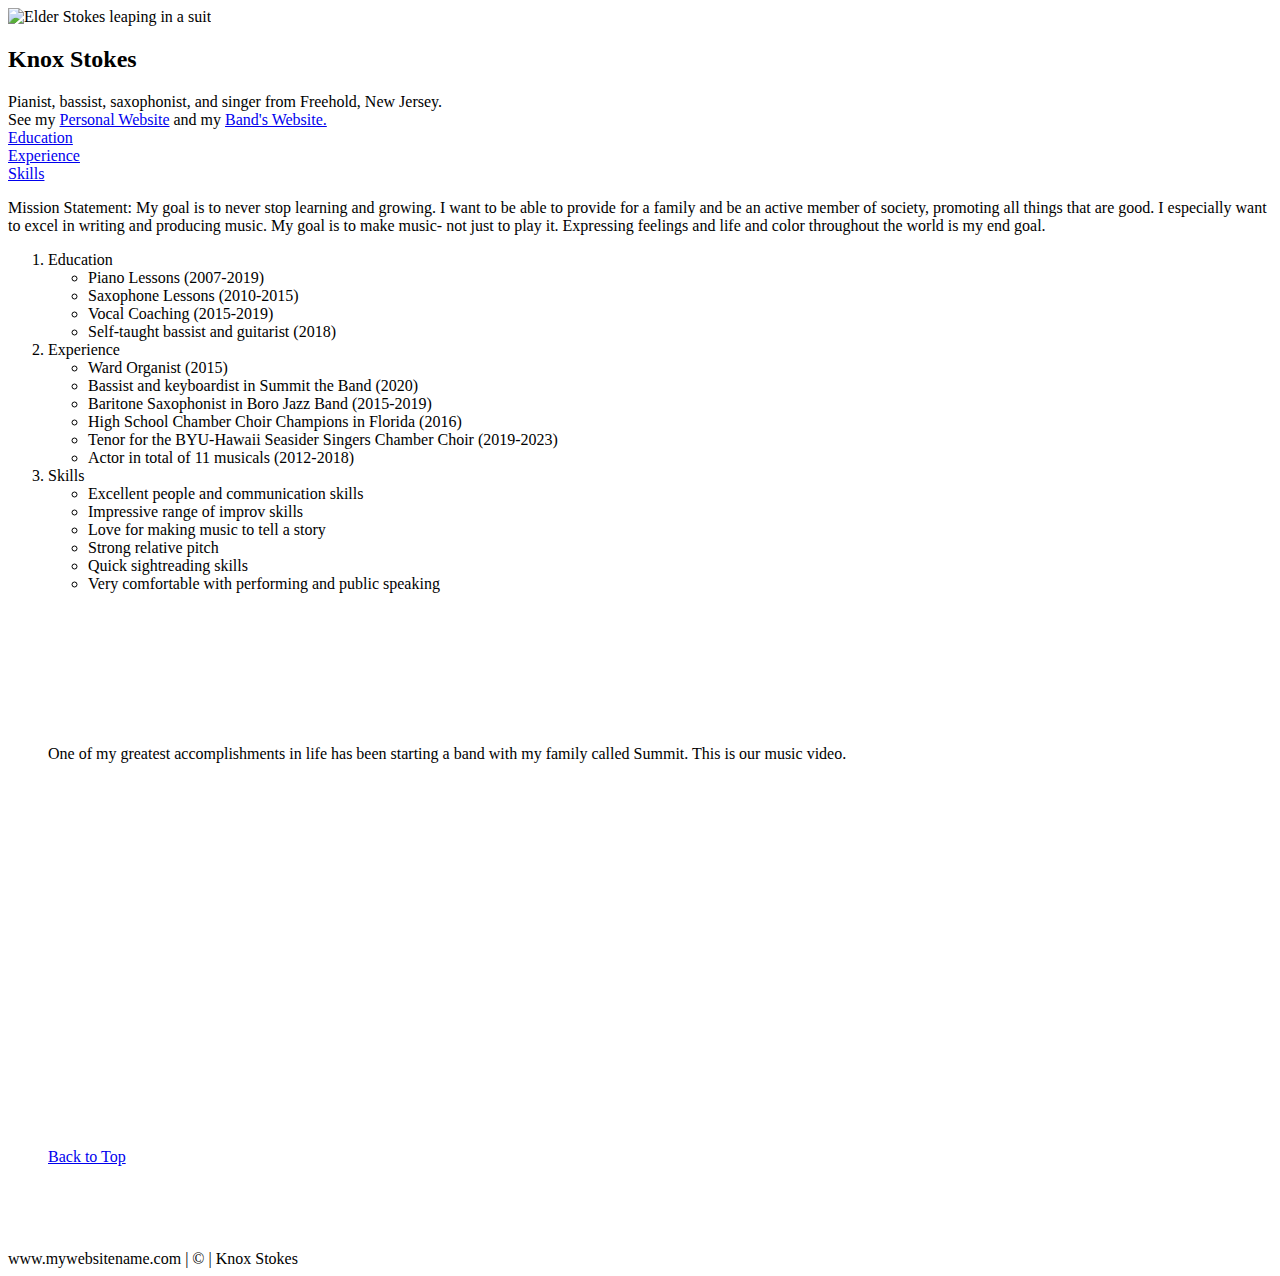
==== resume.html @ 3204eeba "Add files via upload" ====
<!DOCTYPE html>
<html lang="en">
<head>
    <meta charset="UTF-8">
    <meta name="viewport" content="width=device-width, initial-scale=1.0">
    <title>My Resume</title>
    <link rel="stylesheet" href="../startbootstrap-clean-blog-gh-pages/css/scratchStyles.css">

</head>
<body>
    <div class="common header">
        <span class="headerphoto">
            <img src="../startbootstrap-clean-blog-gh-pages/assets/img/DSC00136.jpg" height="100" alt="Elder Stokes leaping in a suit">
        </span> 
        
        <h2>Knox Stokes</h2>
        Pianist, bassist, saxophonist, and singer from Freehold, New Jersey.<br>
        See my <a href="https://en.wikipedia.org/wiki/Homer_Simpson" target="_blank" title="Knox Stokes' Resume Website">Personal Website</a> 
        and my <a href="https://www.summittheband.com/" target="_blank" title="Summit the Band Website">Band's Website.</a>

    </div>

    <div class="common leftmenu">
        <a href="#edu">Education</a><br>
        <a href="#exp">Experience</a><br>
        <a href="#ski">Skills</a><br>
    </div>

    <div class="common mainbody">
        <p class="justify"><span class="bold">  Mission Statement:</span>  
            My goal is to never stop learning and growing. 
            I want to be able to provide for a family and be an active member of society, promoting all things that are good. 
            I especially want to excel in writing and producing music. My goal is to make music- not just to play it. 
            Expressing feelings and life and color throughout the world is my end goal. 
        </p>
     <ol>
        <li id="edu" class="bold">Education
            <ul>
                <li>Piano Lessons (2007-2019)</li>
                <li>Saxophone Lessons (2010-2015)</li>
                <li>Vocal Coaching (2015-2019)</li>
                <li>Self-taught bassist and guitarist (2018)</li>

            </ul>
        </li>
        <li id="exp" class="bold">Experience
            <ul>
                <li>Ward Organist (2015)</li>
                <li>Bassist and keyboardist in Summit the Band (2020)</li>
                <li>Baritone Saxophonist in Boro Jazz Band (2015-2019)</li>
                <li>High School Chamber Choir Champions in Florida (2016)</li>
                <li>Tenor for the BYU-Hawaii Seasider Singers Chamber Choir (2019-2023)</li>
                <li>Actor in total of 11 musicals (2012-2018)</li>
            </ul>
        </li>
        <li id="ski" class="bold">Skills
            <ul>
                <li>Excellent people and communication skills</li>
                <li>Impressive range of improv skills</li>
                <li>Love for making music to tell a story</li>
                <li>Strong relative pitch</li>
                <li>Quick sightreading skills</li>
                <li>Very comfortable with performing and public speaking</li>
            </ul>
            <p>&nbsp;</p>
            <p>&nbsp;</p> 
            <p>&nbsp;</p>  
            <p>&nbsp;</p>  

            <p>One of my greatest accomplishments in life has been starting a band with my family called Summit. This is our music video.</p>
            <iframe width="560" height="315" src="https://www.youtube.com/embed/KW7B-7YBE04?si=u3XeybjDEWDgpenG" title="YouTube video player" frameborder="0" allow="accelerometer; autoplay; clipboard-write; encrypted-media; gyroscope; picture-in-picture; web-share" allowfullscreen>
            </iframe>
            <p>&nbsp;</p>

            <div class='tableauPlaceholder' id='viz1702342065725' style='position: relative'>
                <noscript>
                    <a href='http:&#47;&#47;www.curvediscussion.com&#47;design-is-justification-mm44-bank-holidays&#47;?pk_campaign=tp&amp;pk_kwd=mm44'>
                        <img alt='BankHolidays ' src='https:&#47;&#47;public.tableau.com&#47;static&#47;images&#47;Ma&#47;MakeoverMonday-Week44-BankHolidays&#47;BankHolidays&#47;1_rss.png' style='border: none' />
                    </a>
                </noscript>
                <object class='tableauViz'  style='display:none;'>
                    <param name='host_url' value='https%3A%2F%2Fpublic.tableau.com%2F' /> 
                    <param name='embed_code_version' value='3' /> 
                    <param name='site_root' value='' />
                    <param name='name' value='MakeoverMonday-Week44-BankHolidays&#47;BankHolidays' />
                    <param name='tabs' value='no' />
                    <param name='toolbar' value='yes' />
                    <param name='static_image' value='https:&#47;&#47;public.tableau.com&#47;static&#47;images&#47;Ma&#47;MakeoverMonday-Week44-BankHolidays&#47;BankHolidays&#47;1.png' /> 
                    <param name='animate_transition' value='yes' />
                    <param name='display_static_image' value='yes' />
                    <param name='display_spinner' value='yes' />
                    <param name='display_overlay' value='yes' />
                    <param name='display_count' value='yes' />
                </object>
            </div>                
            <script type='text/javascript'>                    
            var divElement = document.getElementById('viz1702342065725');                    
            var vizElement = divElement.getElementsByTagName('object')[0];                    
                vizElement.style.width='1000px';vizElement.style.height='1027px';                    
            var scriptElement = document.createElement('script');                    
                scriptElement.src = 'https://public.tableau.com/javascripts/api/viz_v1.js';                    
                vizElement.parentNode.insertBefore(scriptElement, vizElement);                
            </script>

            <a href="#top">Back to Top</a>
            <p>&nbsp;</p>   
            <p>&nbsp;</p>
        </li>
     </ol>
    </div>

    <div class="common rightmenu">
        
    </div>

    <div class="common footer">
        www.mywebsitename.com | &copy; | Knox Stokes
    </div>
</body>
</html>
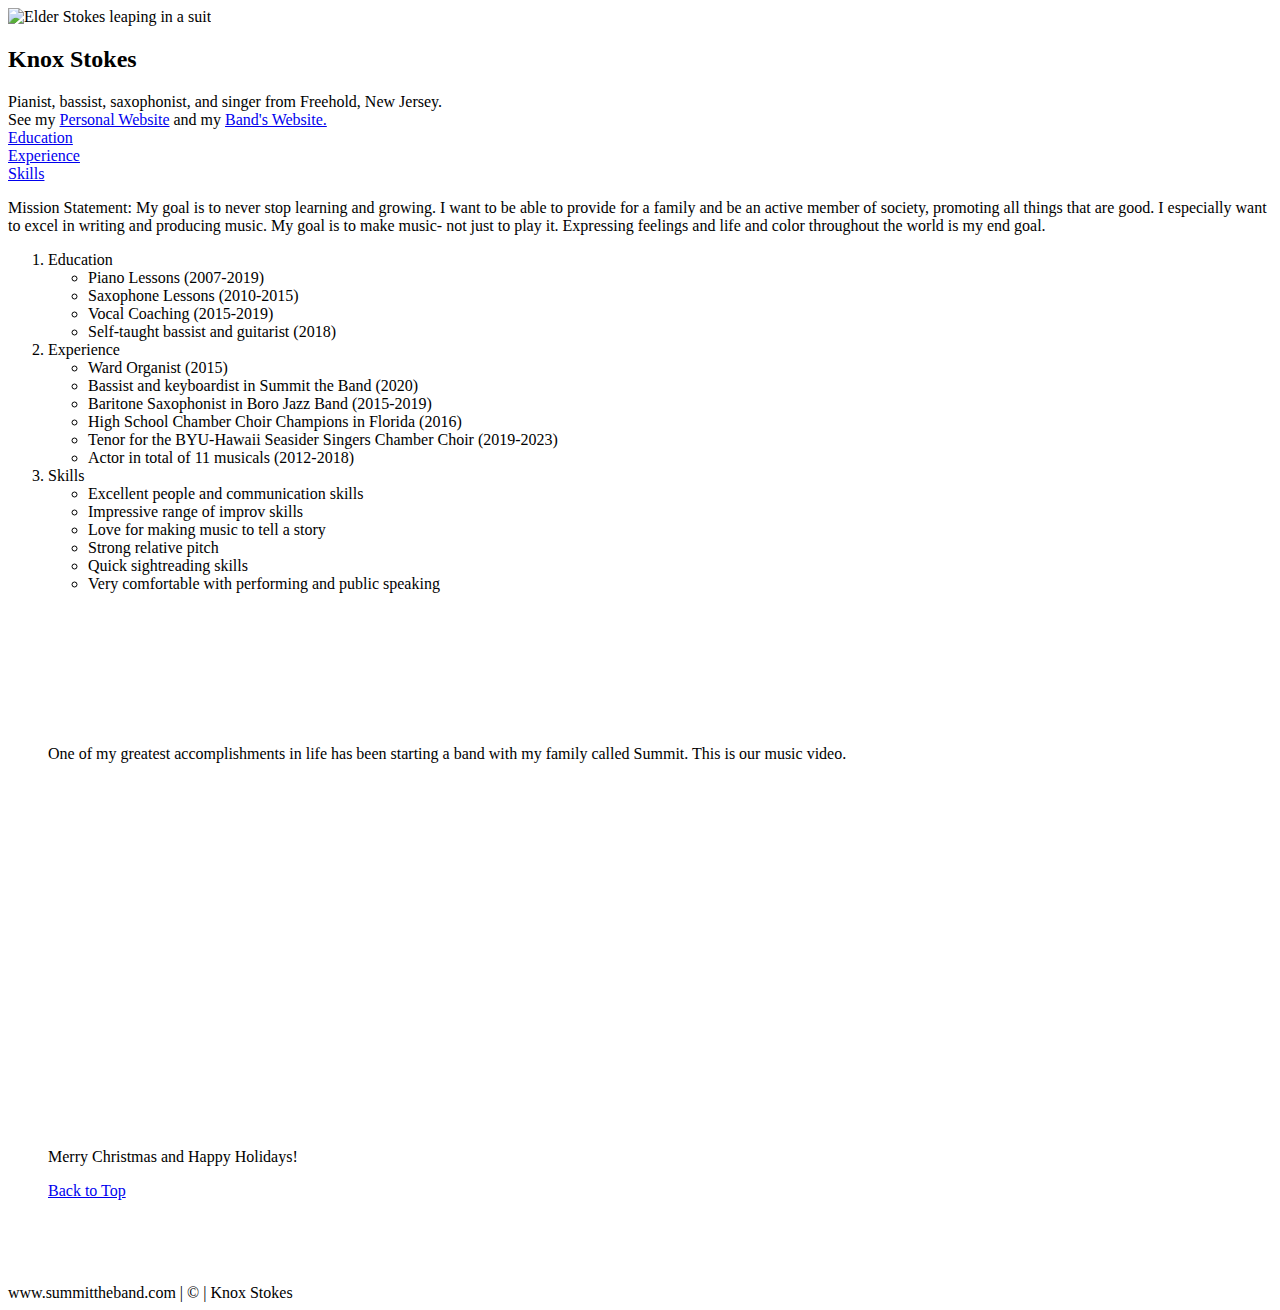
==== commit 02616c17: "Add files via upload" ====
--- a/resume.html
+++ b/resume.html
@@ -15,7 +15,7 @@
         
         <h2>Knox Stokes</h2>
         Pianist, bassist, saxophonist, and singer from Freehold, New Jersey.<br>
-        See my <a href="https://en.wikipedia.org/wiki/Homer_Simpson" target="_blank" title="Knox Stokes' Resume Website">Personal Website</a> 
+        See my <a href="https://knoxstokes.github.io/IS-201/index.html" target="_blank" title="Knox Stokes' Resume Website">Personal Website</a> 
         and my <a href="https://www.summittheband.com/" target="_blank" title="Summit the Band Website">Band's Website.</a>
 
     </div>
@@ -71,7 +71,7 @@
             <iframe width="560" height="315" src="https://www.youtube.com/embed/KW7B-7YBE04?si=u3XeybjDEWDgpenG" title="YouTube video player" frameborder="0" allow="accelerometer; autoplay; clipboard-write; encrypted-media; gyroscope; picture-in-picture; web-share" allowfullscreen>
             </iframe>
             <p>&nbsp;</p>
-
+            <p>Merry Christmas and Happy Holidays!</p>
             <div class='tableauPlaceholder' id='viz1702342065725' style='position: relative'>
                 <noscript>
                     <a href='http:&#47;&#47;www.curvediscussion.com&#47;design-is-justification-mm44-bank-holidays&#47;?pk_campaign=tp&amp;pk_kwd=mm44'>
@@ -109,12 +109,8 @@
      </ol>
     </div>
 
-    <div class="common rightmenu">
-        
-    </div>
-
     <div class="common footer">
-        www.mywebsitename.com | &copy; | Knox Stokes
+        www.summittheband.com | &copy; | Knox Stokes
     </div>
 </body>
 </html>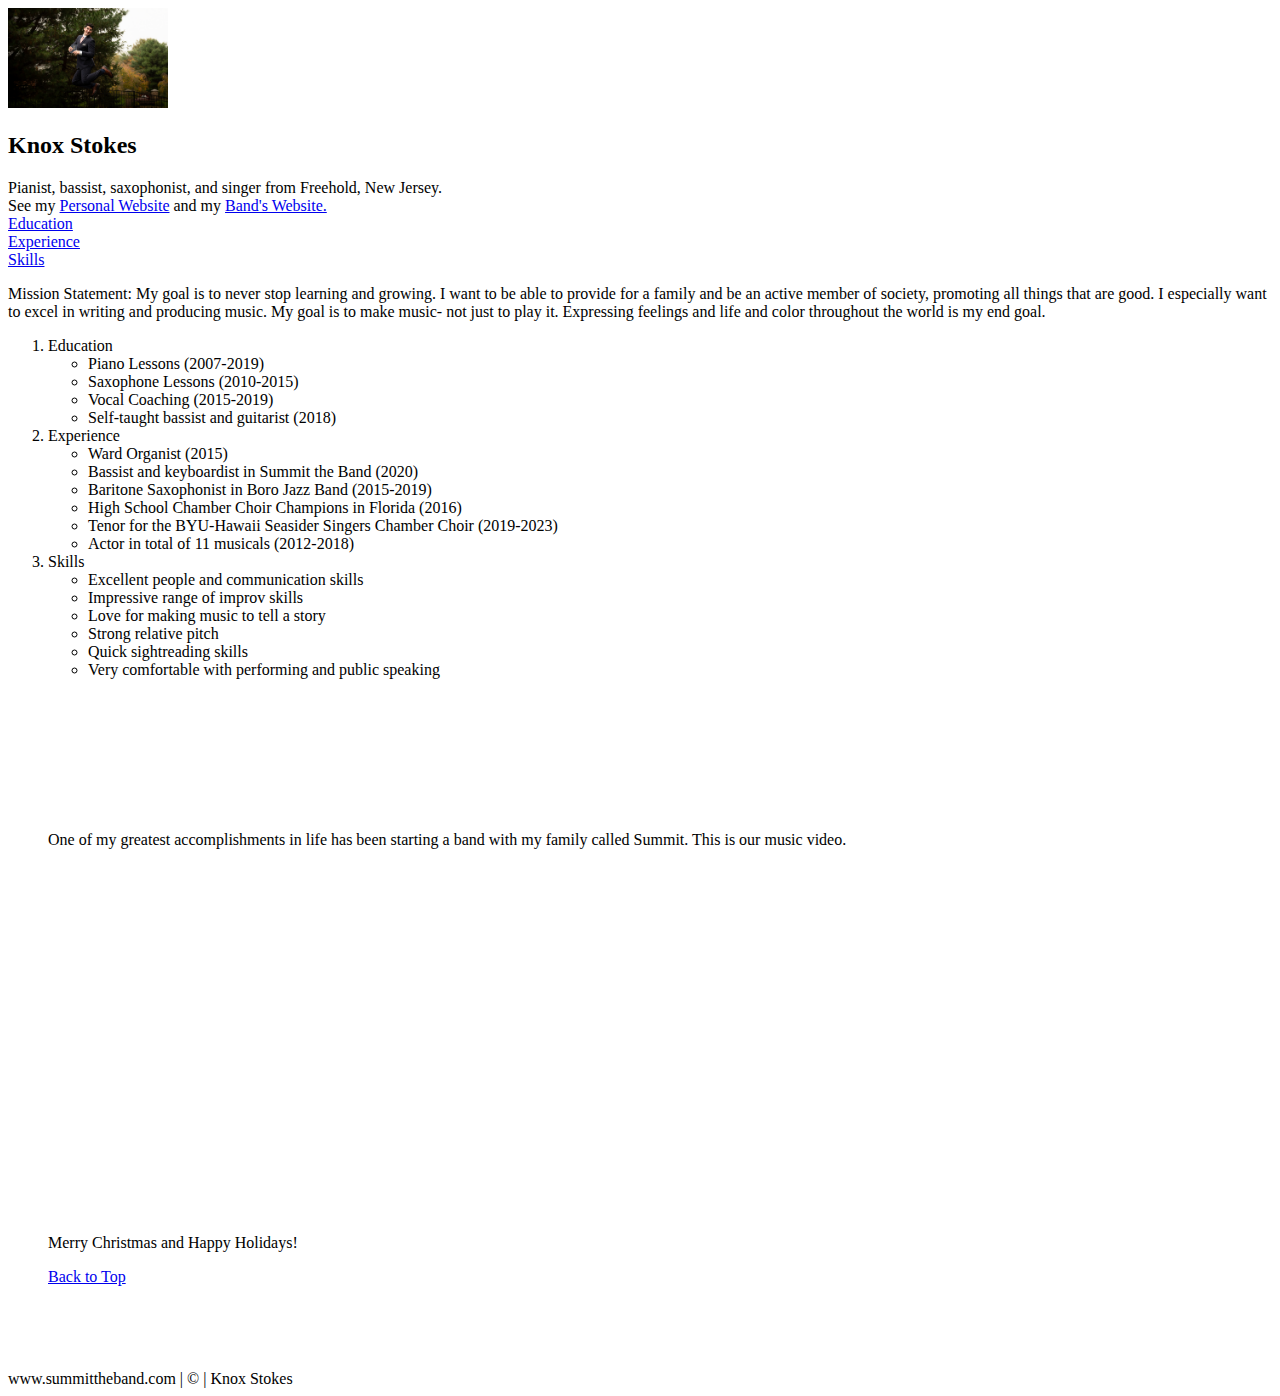
==== commit 7b9d90d3: "Add files via upload" ====
--- a/resume.html
+++ b/resume.html
@@ -10,7 +10,7 @@
 <body>
     <div class="common header">
         <span class="headerphoto">
-            <img src="../startbootstrap-clean-blog-gh-pages/assets/img/DSC00136.jpg" height="100" alt="Elder Stokes leaping in a suit">
+            <img src="assets/img/DSC00136.jpg" height="100" alt="Elder Stokes leaping in a suit">
         </span> 
         
         <h2>Knox Stokes</h2>
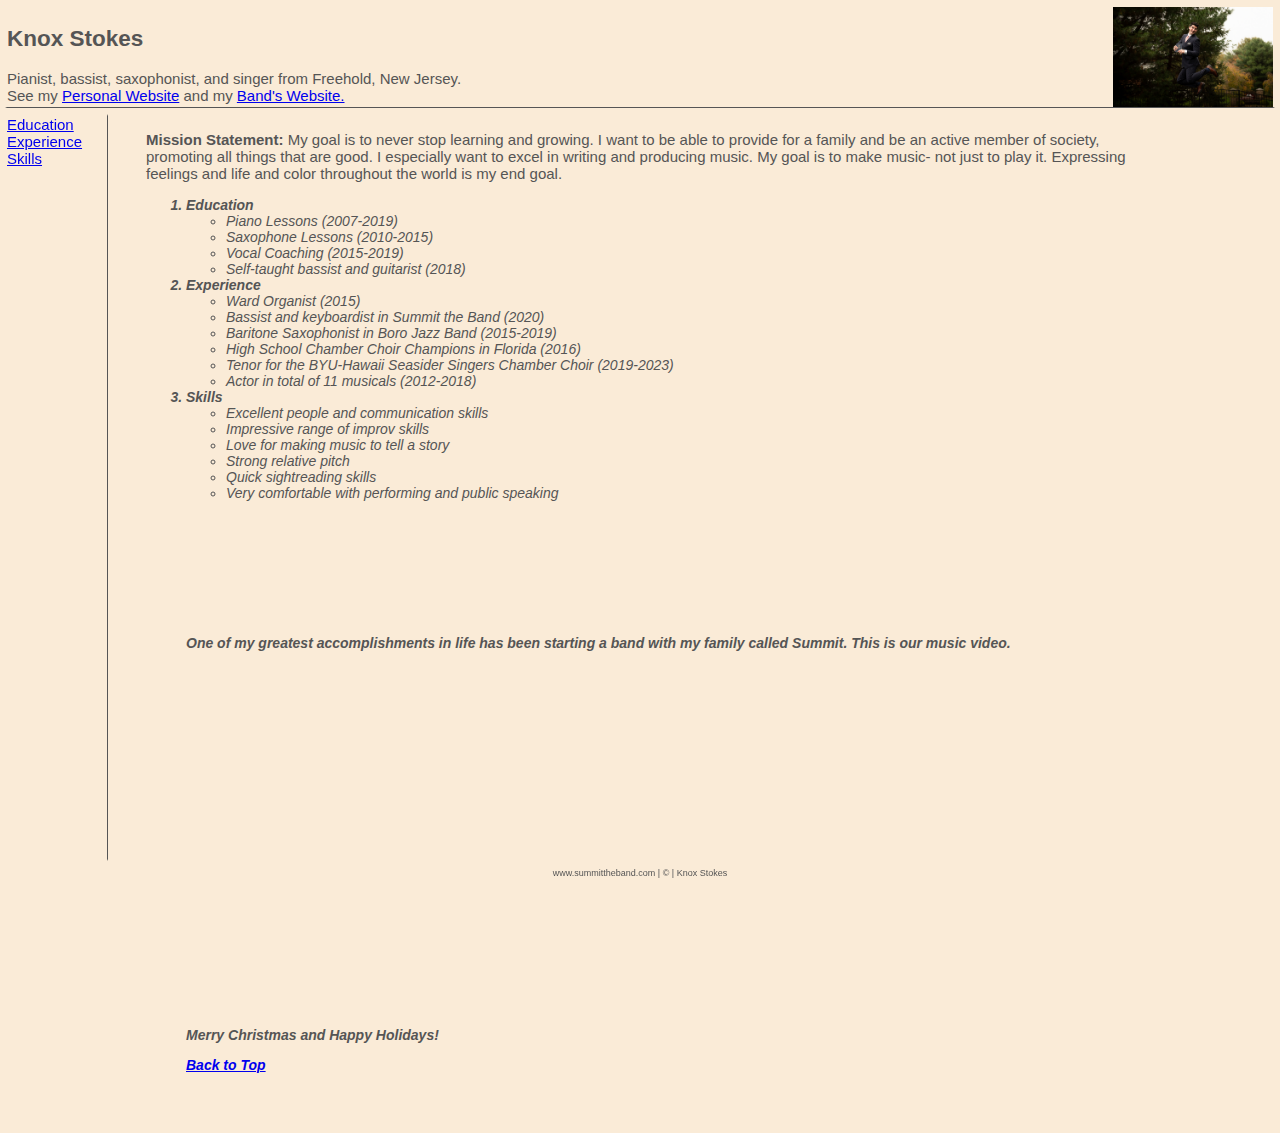
==== commit 53861424: "Add files via upload" ====
--- a/resume.html
+++ b/resume.html
@@ -4,7 +4,7 @@
     <meta charset="UTF-8">
     <meta name="viewport" content="width=device-width, initial-scale=1.0">
     <title>My Resume</title>
-    <link rel="stylesheet" href="../startbootstrap-clean-blog-gh-pages/css/scratchStyles.css">
+    <link rel="stylesheet" href="css/scratchStyles.css">
 
 </head>
 <body>
--- a/css/scratchStyles.css
+++ b/css/scratchStyles.css
@@ -0,0 +1,69 @@
+body {
+    color: #555 !important;
+    font-family: Arial, Helvetica, sans-serif !important;
+    font-size: 15px !important;
+    background-color: antiquewhite !important;
+}
+
+li {
+    font-size: 14px !important;
+    font-style: italic !important;
+    font-weight: normal !important;
+}
+
+.common {
+    border: 2px solid antiquewhite !important;
+    position: absolute !important; 
+}
+
+.header {
+    top: 5px !important;
+    left: 5px !important;
+    right: 5px !important;
+    height: 100px !important;
+    z-index: 2;
+    border-bottom: solid 1px #555 !important;
+}
+
+.leftmenu {
+    top: 114px !important;
+    left: 5px !important;
+    width: 100px !important;
+    bottom: 39px !important;
+    z-index: 1 !important;
+    border-right: solid 1px #555 !important;
+}
+
+.mainbody {
+    top: 114px !important;
+    left: 144px !important;
+    right: 114px !important;
+    bottom: 39px !important;
+}
+
+.rightmenu {
+    top: 114px !important;
+    right: 5px !important;
+    width: 100px !important;
+    bottom: 39px !important;
+    border-left: solid 1px #555 !important;
+}
+
+.footer {
+    bottom: 5px !important;
+    left: 5px !important;
+    right: 5px !important;
+    height: 25px !important;
+    font-size: 9px !important;
+    text-align: center !important;
+    padding-top: 15px !important;
+    position: fixed !important;
+}
+
+.headerphoto {
+    float: right !important;
+}
+
+.bold {
+    font-weight: bold !important;
+}